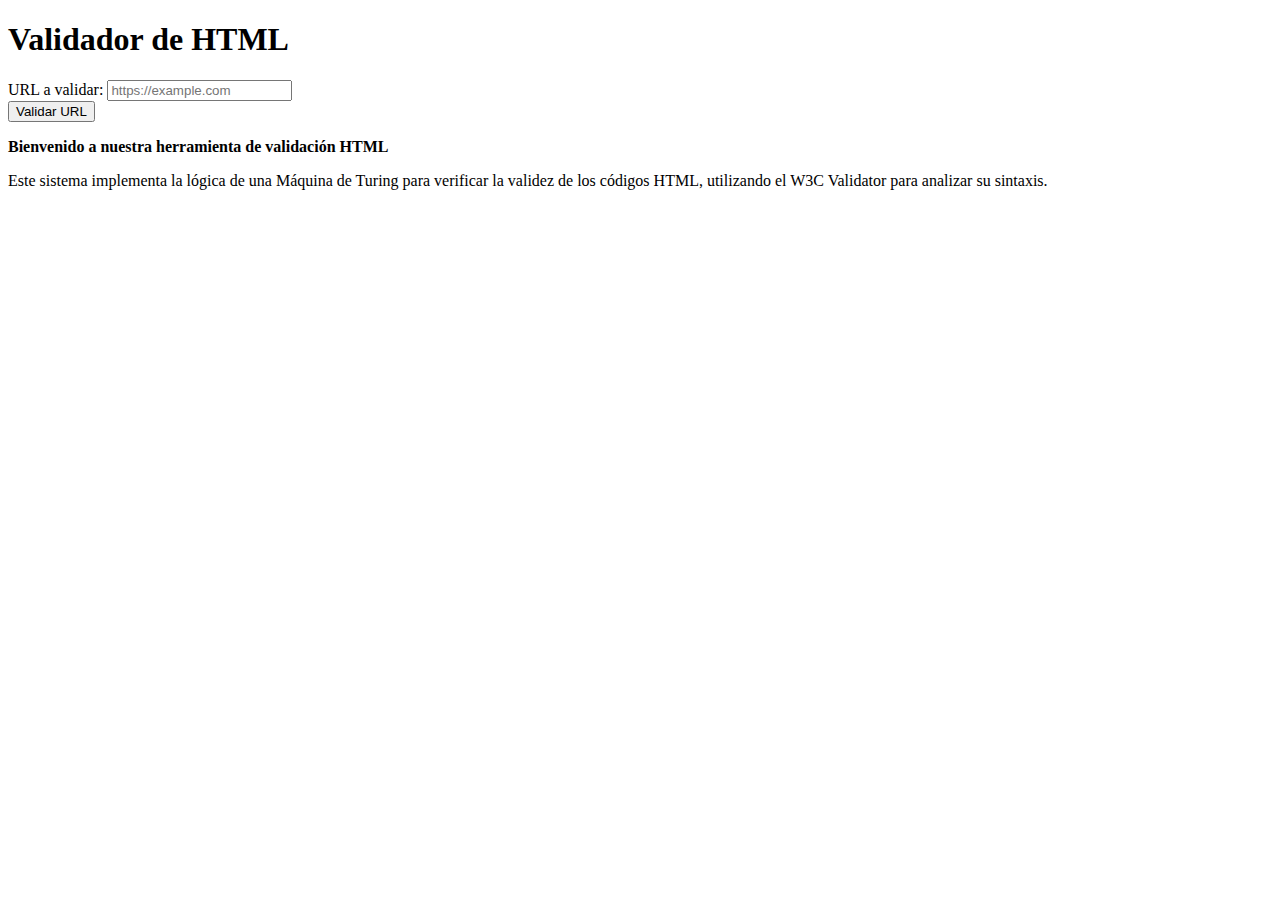
==== app/templates/index.html @ 109b0dbf "Proyecto 1.0" ====
<!DOCTYPE html>
<html lang="en">
<head>
    <meta charset="UTF-8">
    <meta name="viewport" content="width=device-width, initial-scale=1.0">
    <title>Validador de HTML</title>
    <link rel="stylesheet" href="{{ url_for('static', filename='css/styles.css') }}">
</head>
<body>
<div class="container">
    <h1>Validador de HTML</h1>
    <form method="POST" action="/">
        <div class="form-group">
            <label for="url">URL a validar:</label>
            <input type="url" id="url" name="url" placeholder="https://example.com" required>
        </div>
        <button type="submit" class="btn">Validar URL</button>
    </form>
    <div class="info info-box">
        <p><strong>Bienvenido a nuestra herramienta de validación HTML</strong></p>
        <p>Este sistema implementa la lógica de una Máquina de Turing para verificar la validez de los códigos HTML, utilizando el W3C Validator para analizar su sintaxis.</p>
    </div>
</div>
</body>
</html>
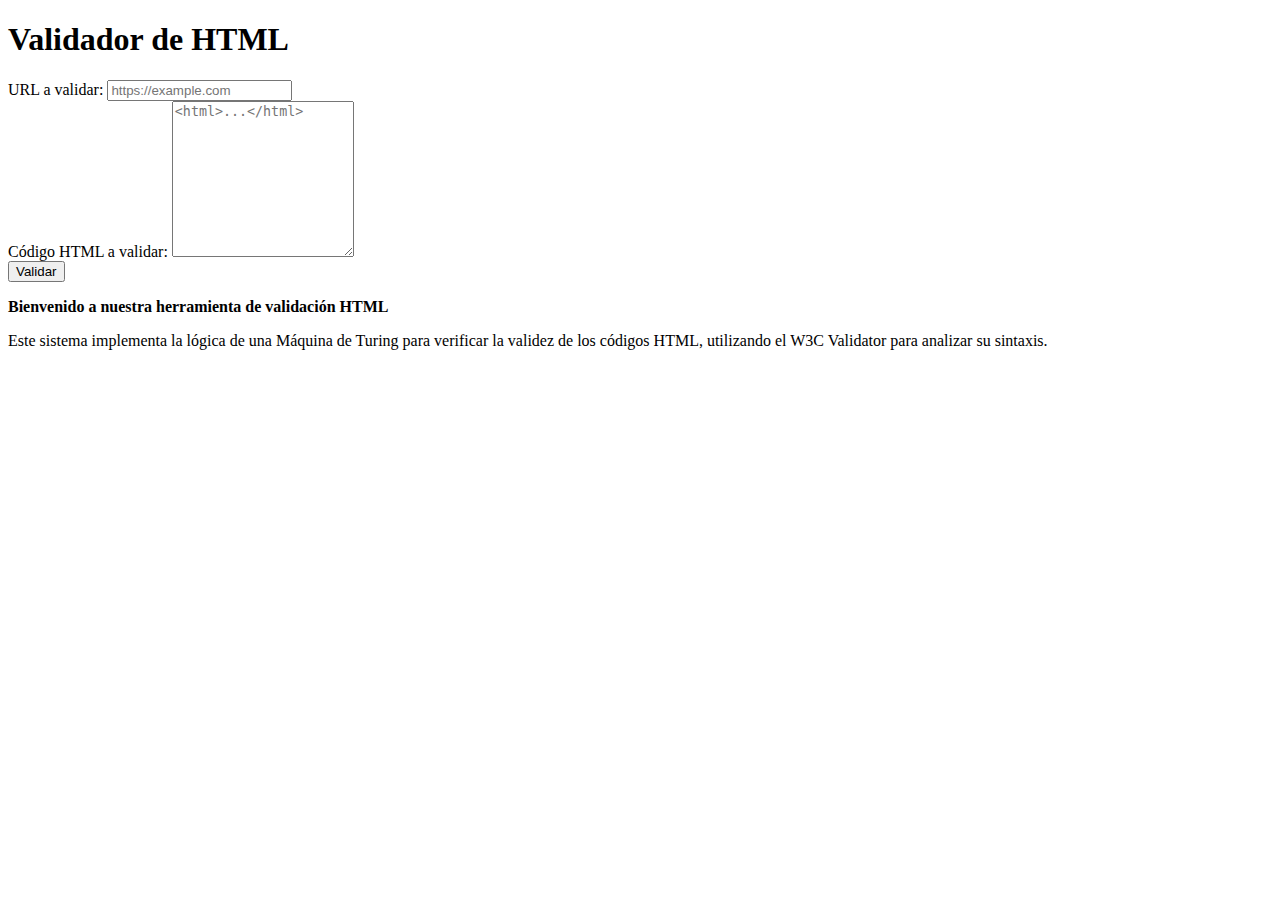
==== commit c15c76d5: "Proyecto 2.0" ====
--- a/app/templates/index.html
+++ b/app/templates/index.html
@@ -12,9 +12,13 @@
     <form method="POST" action="/">
         <div class="form-group">
             <label for="url">URL a validar:</label>
-            <input type="url" id="url" name="url" placeholder="https://example.com" required>
+            <input type="url" id="url" name="url" placeholder="https://example.com">
         </div>
-        <button type="submit" class="btn">Validar URL</button>
+        <div class="form-group">
+            <label for="html">Código HTML a validar:</label>
+            <textarea id="html" name="html" rows="10" placeholder="<html>...</html>"></textarea>
+        </div>
+        <button type="submit" class="btn">Validar</button>
     </form>
     <div class="info info-box">
         <p><strong>Bienvenido a nuestra herramienta de validación HTML</strong></p>
@@ -22,4 +26,4 @@
     </div>
 </div>
 </body>
-</html>+</html>
